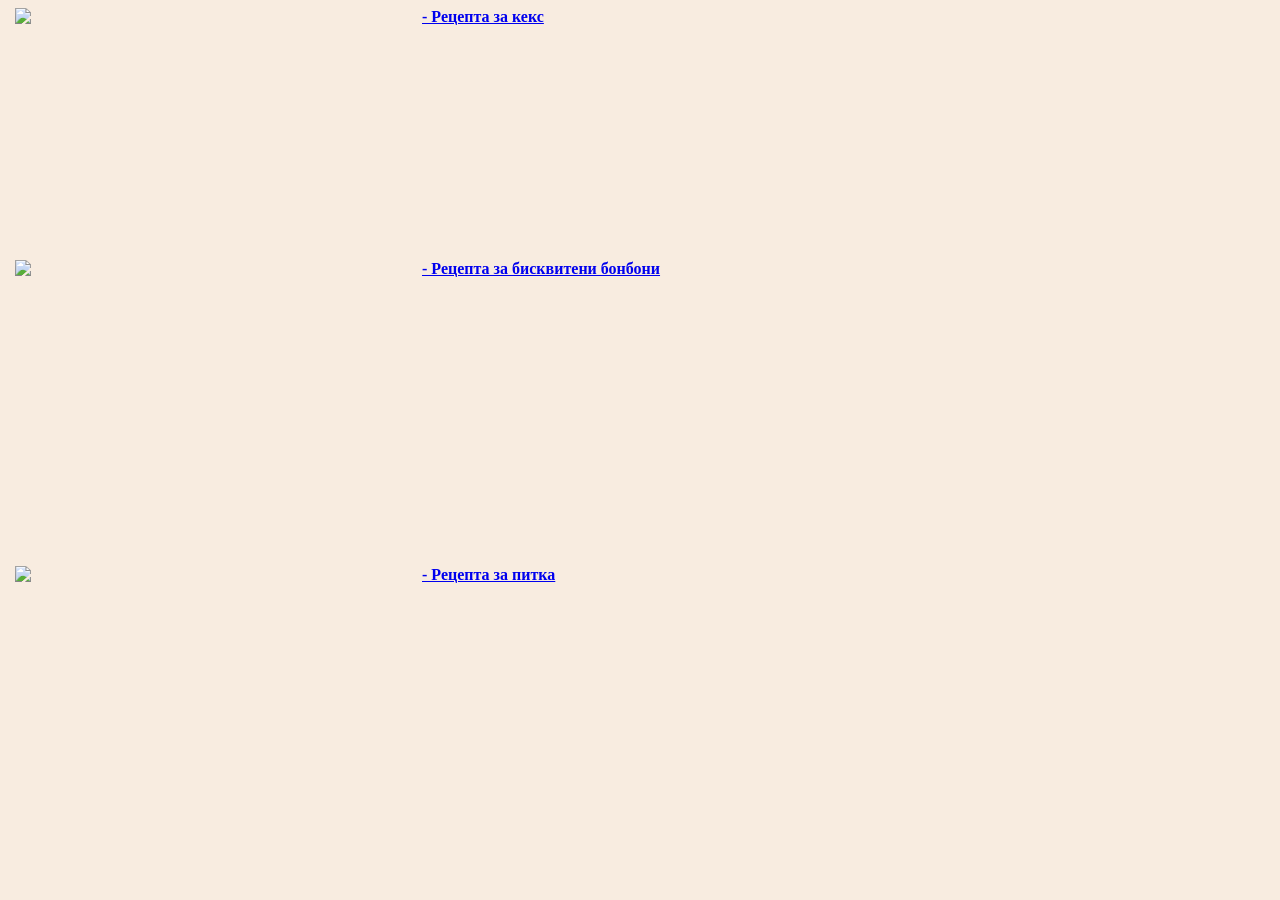
==== index.html @ bf921f42 "Add files via upload" ====
<!DOCTYPE html>
<html lang="en">
<head>
    <meta charset="UTF-8">
    <meta name="viewport" content="width=device-width, initial-scale=1.0">
    <title>Кулинарен сайт</title>
    <link rel="stylesheet" href="style.css">
</head>
<body>
    <a href="../recepti/keks/keks.html" target="_blank"><b>- Рецепта за кекс</b></a>
    <img src="../recepti/keks/images/keks.jpg"  width="400" align="left" hspace="7" />
    <br>
    <br>
    <br>
    <br>
    <br>
    <br>
    <br>
    <br>
    <br>
    <br>
    <br>
    <br>
    <br>
    <br>
    <a href="../recepti/bsiskviteni bonboni/biskviteni-bonboni.html" target="_blank"><b>- Рецепта за бисквитени бонбони</b></a>
    <img src="../recepti/bsiskviteni bonboni/biskviteni-bonboni.jpg" width="400" align="left" hspace="7" />
    <br>
    <br>
    <br>
    <br>
    <br>
    <br>
    <br>
    <br>
    <br>
    <br>
    <br>
    <br>
    <br>
    <br>
    <br>
    <br>
    <br>
    <a href="../recepti/pitka/pitka.html" target="_blank"><b>- Рецепта за питка</b></a>
    <img src="../recepti/pitka/pitka.jpg" width="400" align="left" hspace="7" />
</body>
</html>
---- style.css ----
body {
    background-color: #F8ECE0;
}
h1{
    color: blueviolet;
}
h2{
    font-style: italic;
    color: violet;
}
li{
    font-style: italic;
    font-family: cursive;
    font-size: medium;
    font-weight: 400;
}
p{
    font-family: cursive;
    font-size: medium;
    font-weight: 400;
}
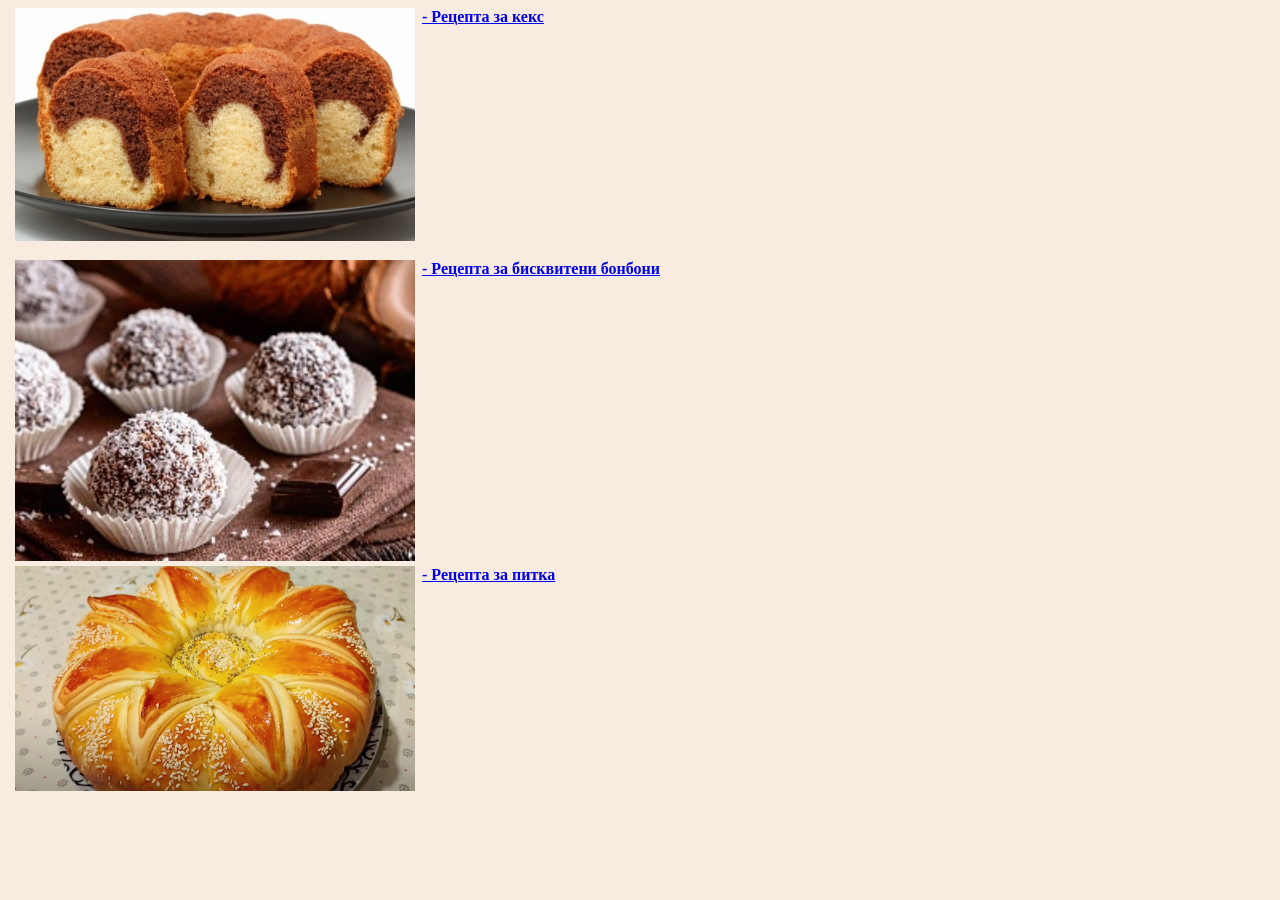
==== commit bf18c9c4: "Update links and images in index.html" ====
--- a/index.html
+++ b/index.html
@@ -7,8 +7,8 @@
     <link rel="stylesheet" href="style.css">
 </head>
 <body>
-    <a href="../recepti/keks/keks.html" target="_blank"><b>- Рецепта за кекс</b></a>
-    <img src="../recepti/keks/images/keks.jpg"  width="400" align="left" hspace="7" />
+    <a href="../keks/keks.html" target="_blank"><b>- Рецепта за кекс</b></a>
+    <img src="../keks/images/keks.jpg"  width="400" align="left" hspace="7" />
     <br>
     <br>
     <br>
@@ -23,8 +23,8 @@
     <br>
     <br>
     <br>
-    <a href="../recepti/bsiskviteni bonboni/biskviteni-bonboni.html" target="_blank"><b>- Рецепта за бисквитени бонбони</b></a>
-    <img src="../recepti/bsiskviteni bonboni/biskviteni-bonboni.jpg" width="400" align="left" hspace="7" />
+    <a href="../bsiskviteni bonboni/biskviteni-bonboni.html" target="_blank"><b>- Рецепта за бисквитени бонбони</b></a>
+    <img src="../bsiskviteni bonboni/biskviteni-bonboni.jpg" width="400" align="left" hspace="7" />
     <br>
     <br>
     <br>
@@ -42,7 +42,8 @@
     <br>
     <br>
     <br>
-    <a href="../recepti/pitka/pitka.html" target="_blank"><b>- Рецепта за питка</b></a>
-    <img src="../recepti/pitka/pitka.jpg" width="400" align="left" hspace="7" />
+    <a href="../pitka/pitka.html" target="_blank"><b>- Рецепта за питка</b></a>
+    <img src="../pitka/pitka.jpg" width="400" align="left" hspace="7" />
 </body>
-</html>+
+</html>
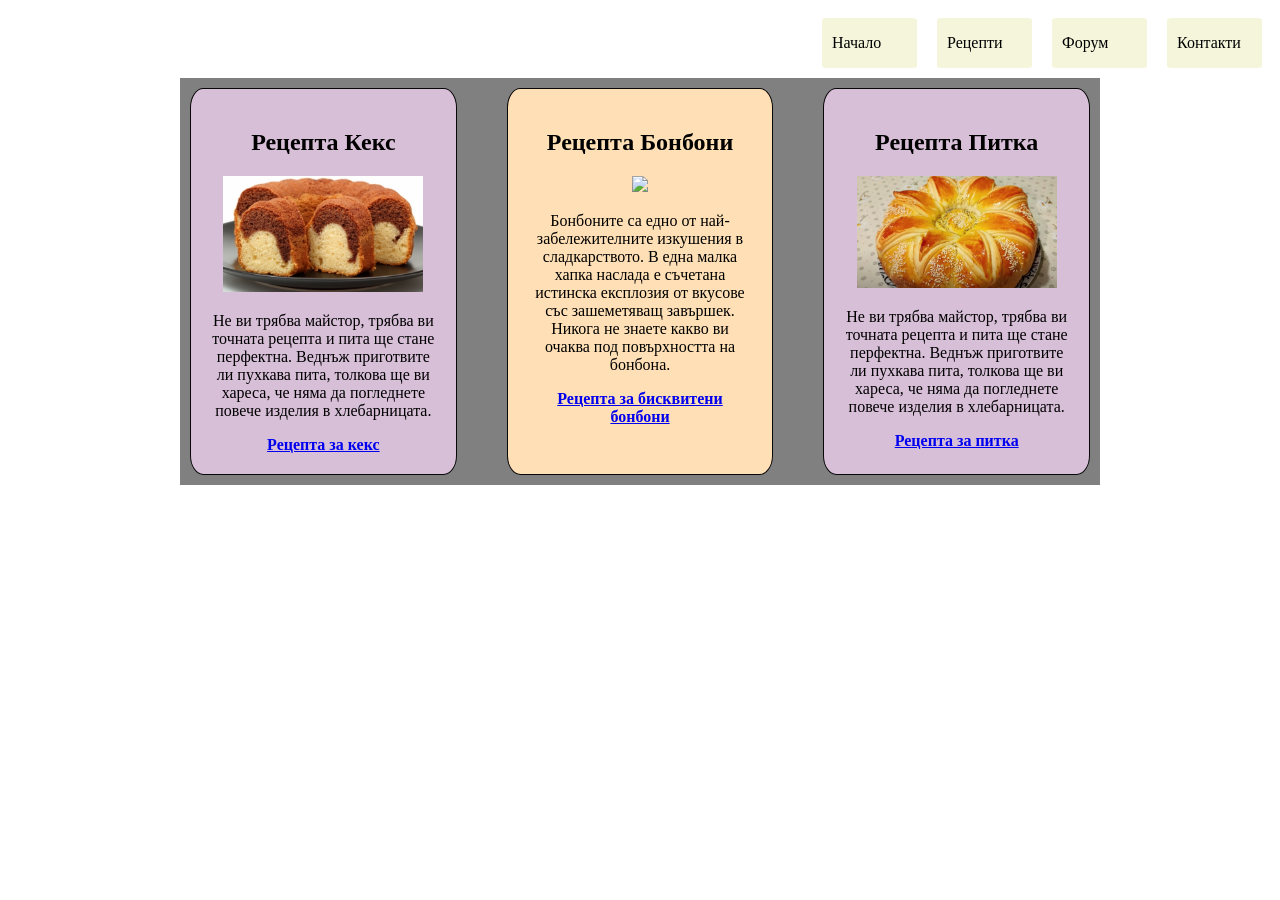
==== commit adecd270: "Add files via upload" ====
--- a/index.html
+++ b/index.html
@@ -7,43 +7,40 @@
     <link rel="stylesheet" href="style.css">
 </head>
 <body>
-    <a href="../keks/keks.html" target="_blank"><b>- Рецепта за кекс</b></a>
-    <img src="../keks/images/keks.jpg"  width="400" align="left" hspace="7" />
-    <br>
-    <br>
-    <br>
-    <br>
-    <br>
-    <br>
-    <br>
-    <br>
-    <br>
-    <br>
-    <br>
-    <br>
-    <br>
-    <br>
-    <a href="../bsiskviteni bonboni/biskviteni-bonboni.html" target="_blank"><b>- Рецепта за бисквитени бонбони</b></a>
-    <img src="../bsiskviteni bonboni/biskviteni-bonboni.jpg" width="400" align="left" hspace="7" />
-    <br>
-    <br>
-    <br>
-    <br>
-    <br>
-    <br>
-    <br>
-    <br>
-    <br>
-    <br>
-    <br>
-    <br>
-    <br>
-    <br>
-    <br>
-    <br>
-    <br>
-    <a href="../pitka/pitka.html" target="_blank"><b>- Рецепта за питка</b></a>
-    <img src="../pitka/pitka.jpg" width="400" align="left" hspace="7" />
+   <div class="navigatia">
+        <div class="buttons">
+            <p>Начало</p>
+        </div>
+        <div class="buttons">
+            <p>Рецепти</p>
+        </div>
+        <div class="buttons">
+            <p>Форум</p>
+        </div>
+        <div class="buttons">
+            <p>Контакти</p>
+        </div>
+   </div>
+    
+   <div class="glaven">
+    <div class="blok1">
+        <h2>Рецепта Кекс</h2>
+            <img src="keks/images/keks.jpg"  />
+        <p>Не ви трябва майстор, трябва ви точната рецепта и пита ще стане перфектна. Веднъж приготвите ли пухкава пита, толкова ще ви хареса, че няма да погледнете повече изделия в хлебарницата.</p>
+        <a href="keks/keks.html" target="_blank"><b>Рецепта за кекс</b></a>
+    </div>
+    <div class="blok2">
+        <h2>Рецепта Бонбони</h2>
+            <img src="bsiskviteni bonboni/biskviteni-bonboni.jpg" />
+        <p>Бонбоните са едно от най-забележителните изкушения в сладкарството. В една малка хапка наслада е съчетана истинска експлозия от вкусове със зашеметяващ завършек. Никога не знаете какво ви очаква под повърхността на бонбона.</p>
+        <a href="bsiskviteni bonboni/biskviteni-bonboni.html" target="_blank"><b>Рецепта за бисквитени бонбони</b></a>
+    </div>
+    <div class="blok3">
+        <h2>Рецепта Питка</h2>
+        <img src="pitka/pitka.jpg" />
+        <p>Не ви трябва майстор, трябва ви точната рецепта и пита ще стане перфектна. Веднъж приготвите ли пухкава пита, толкова ще ви хареса, че няма да погледнете повече изделия в хлебарницата.</p>
+        <a href="pitka/pitka.html" target="_blank"><b>Рецепта за питка</b></a>
+    </div>
+   </div> 
 </body>
-
-</html>
+</html>
--- a/style.css
+++ b/style.css
@@ -1,21 +1,41 @@
-body {
-    background-color: #F8ECE0;
+.glaven{
+    background-color: gray;
+    width: 900px;
+    display: flex;
+    margin: auto;
+    gap: 50px;
+    padding: 10px;
 }
-h1{
-    color: blueviolet;
+.navigatia{
+    display: flex;
+    gap: 20px;
+    padding: 10px;
+    justify-content: flex-end;
 }
-h2{
-    font-style: italic;
-    color: violet;
+.buttons{
+    background-color: beige;
+    width: 75px;
+    border-radius: 5%;
+    padding-left: 10px;
+    padding-right: 10px;
+    
 }
-li{
-    font-style: italic;
-    font-family: cursive;
-    font-size: medium;
-    font-weight: 400;
+.blok1, .blok2, .blok3{
+    background-color: thistle;
+    text-align: center;
+    justify-content: center;
+    padding: 20px;
+    width: 250px;
+    border-radius: 5%;
+    border: solid 1px rgb(7, 7, 7);
 }
-p{
-    font-family: cursive;
-    font-size: medium;
-    font-weight: 400;
-}+.blok2{
+    background-color: rgb(255, 224, 182);
+}
+.blok3{
+    background-color: thistle;
+}
+img{
+    width: 200px;
+    justify-content: center;
+}
